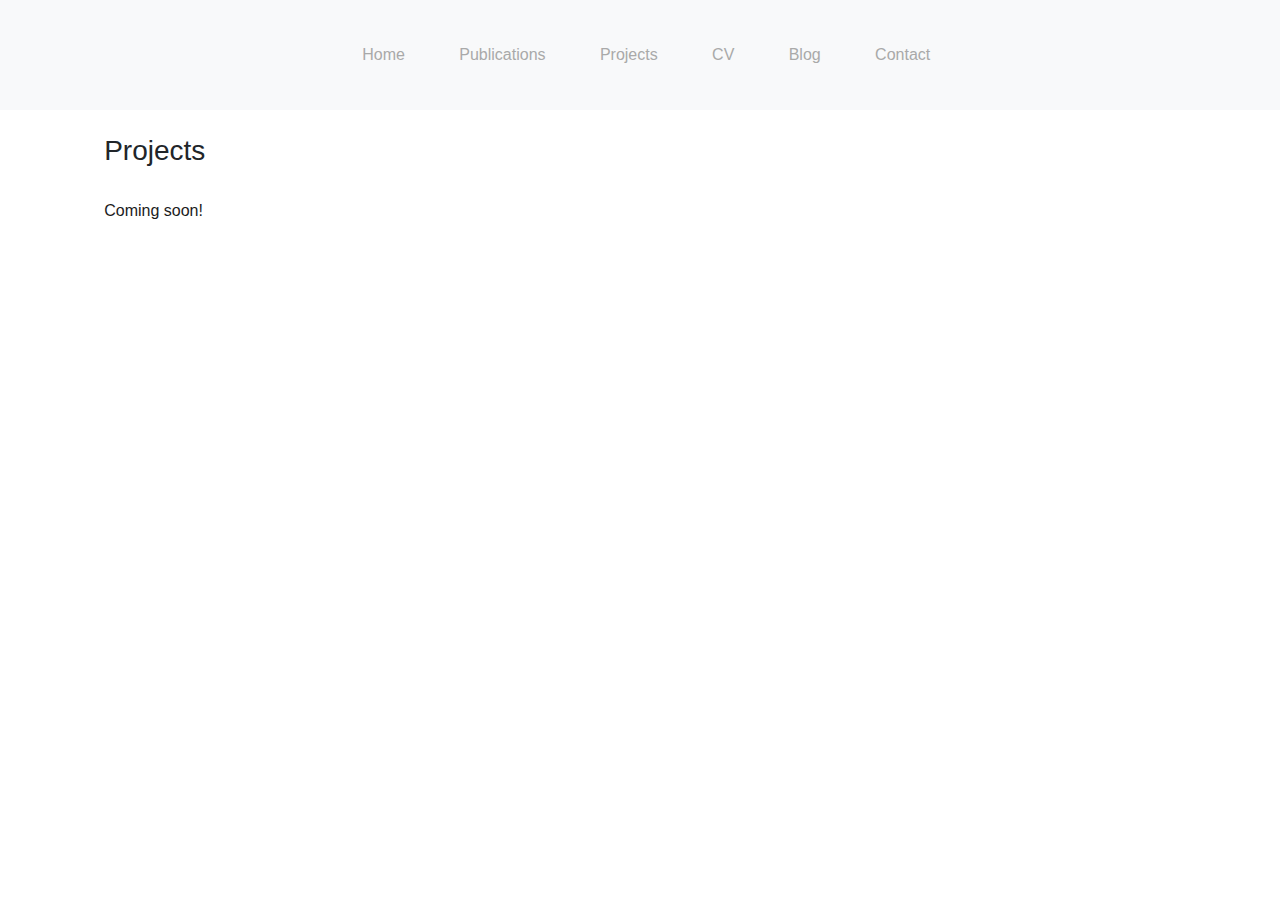
==== projects.html @ d037583e "updating the email link" ====
<!DOCTYPE html>
<html lang="en">
<head>
    <meta charset="UTF-8">
    <meta name="viewport" content="width=device-width, initial-scale=1.0">
    <title>Seyi Olojo</title>

    <!-- bootstrap css file-->
    <link rel="stylesheet" href="./css/bootstrap.min.css">

    <!-- font awesome icons-->
    <link rel="stylesheet" href="./css/all.min.css">

    <!-- custom css file-->
    <link rel="stylesheet" href="./css/style.css">
</head>

<body>
    

    <!--============================= start header area ================-->

    <header class="header_area"> 
        <div class="main-menu">
            <nav class="navbar navbar-expand-lg navbar-light bg-light">
                <div class="container-fluid">
                  <button class="navbar-toggler" type="button" data-bs-toggle="collapse" data-bs-target="#navbarNav" aria-controls="navbarNav" aria-expanded="false" aria-label="Toggle navigation">
                    <span class="navbar-toggler-icon"></span>
                  </button>
                  <div class="collapse navbar-collapse" id="navbarNav">
                      <div class="mr-auto"></div>
                    <ul class="navbar-nav">
                      <li class="nav-item">
                        <a class="nav-link active" onclick="document.location='./index.html'">Home</a>
                      </li>
                      <li class="nav-item">
                        <a class="nav-link" onclick="document.location='./publications.html'">Publications</a>
                      </li>
                      <li class="nav-item">
                        <a class="nav-link" onclick="document.location='./projects.html'">Projects</a>
                      </li>
                      <li class="nav-item">
                        <a class="nav-link" href="https://drive.google.com/file/d/17W1AE-tTvHq6ByczgFZAQND7NkQcTjFt/view?usp=sharing">CV</a>
                      </li>
                      <li class="nav-item">
                        <a class="nav-link" href="https://medium.com/me/stories/public">Blog</a>
                      </li>
                      <li class="nav-item">
                        <a class="nav-link" href="mailto: oolojo@berkeley.com">Contact</a>
                      </li>
                    </ul>
                  </div>
                </div>
              </nav>
        </div>

    </header>

    

    <!--============================= end header area ===============================-->

    <!-- ============================= starting Body area ===========================-->

    <main class="site-main">

    <section class="site-body">
        <div class="container">
            <h3 class="name-header">
                Projects
                    </h3>
                    <p class="para">
                        Coming soon! 
                    </p>
                    
                </div>
            </div>
            </div>
        </div>
    </section>
    </main>

    <!-- ============================= ending body area  ============================-->

<!--  Jquery js file-->
<script src="./js/jquery.3.5.1.js"></script>
<!-- bootstrap js file-->
<script src="./js/bootstrap.min.js"></script>
    
</body>
</html>
---- css/style.css ----
/* import fonts from fonts.css file */
@import url(./font.css);

/* start navigation */ 

.header_area .main-menu .navbar .navbar-brand{
    padding: 0 2rem 0 5rem;
}

.header_area .main-menu .navbar{
    padding: 1rem 20rem;
}

.header_area .main-menu .nav-item .nav-link{
    padding: 1.7rem;
    font-weight: 400;
    color: darkgray;
}

.header_area .main-menu .navbar-nav a:hover{
    background: #201adb;
    -webkit-background-clip: text;
    -webkit-text-fill-color: transparent;
    background-clip: text;
}

.site-main .site-body{
    background-image:url(../img/Screen\ Shot\ 2020-12-15\ at\ 6.41.04\ PM.png) no-repeat 0% 50%;
}

.site-main .site-body h5{
    padding-top: 35%;
    
}

.site-main .site-body .para{
    padding: 0.5rem;
    padding-left: 1.2rem;
    padding-top: 1.3rem;
    padding-right: 2.9rem;
    font-weight: 400;
    color: rgb(27, 27, 27);
}

/* end navigation */ 

.para{
    padding-top: 1.2rem;
    line-height: 1.8rem;
}

img{
    margin-top: 7rem;
    margin-left: 9rem;

}

.name-header{
    padding-left: 1.2rem;
    padding-top: 1.5rem;
}
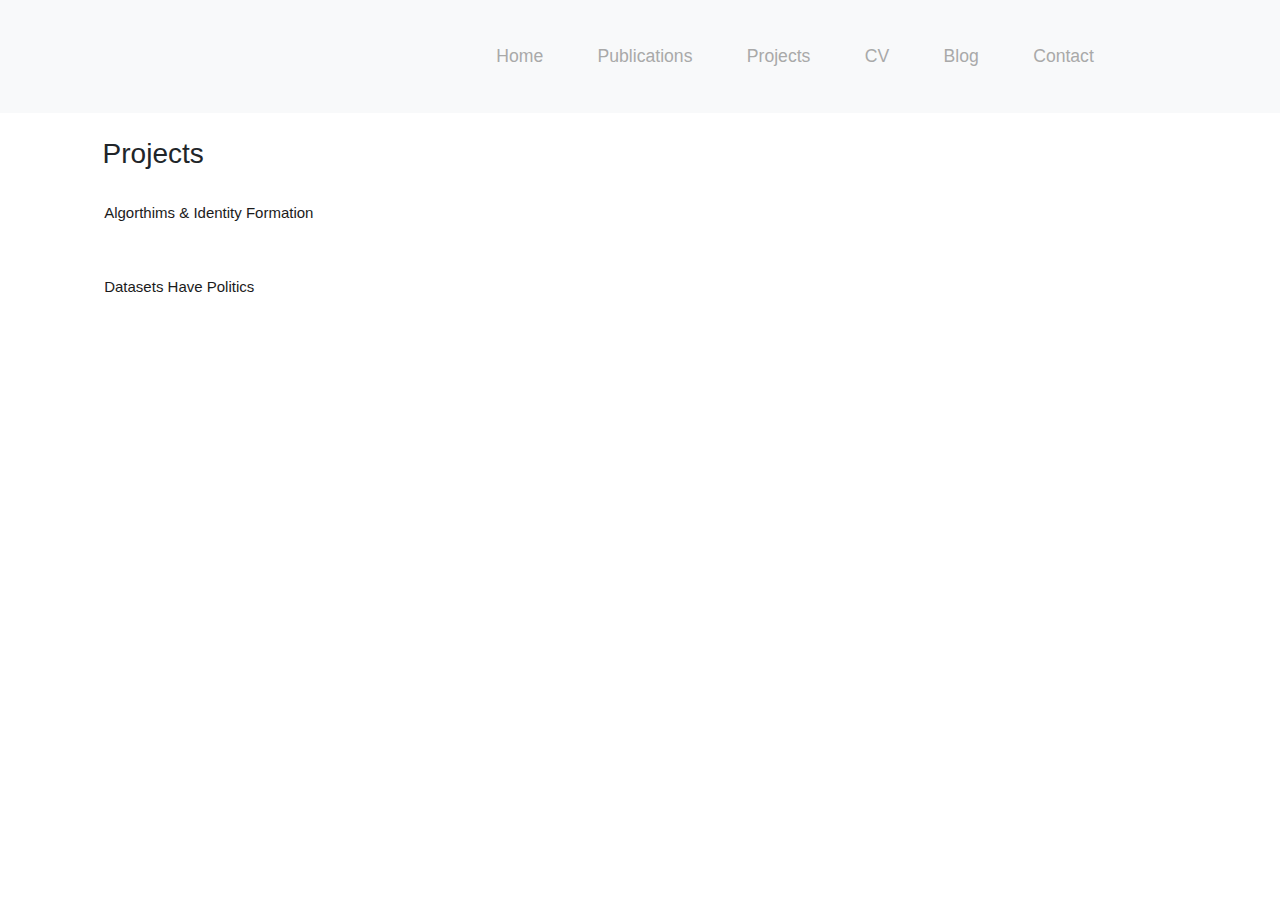
==== commit 325c2e95: "Dec 2021 updates" ====
--- a/projects.html
+++ b/projects.html
@@ -70,8 +70,12 @@
                 Projects
                     </h3>
                     <p class="para">
-                        Coming soon! 
+                        Algorthims & Identity Formation
                     </p>
+
+                    <p class="para">
+                      Datasets Have Politics 
+                  </p>
                     
                 </div>
             </div>
--- a/css/style.css
+++ b/css/style.css
@@ -8,7 +8,7 @@
 }
 
 .header_area .main-menu .navbar{
-    padding: 1rem 20rem;
+    padding: 1rem 9rem;
 }
 
 .header_area .main-menu .nav-item .nav-link{
@@ -18,7 +18,7 @@
 }
 
 .header_area .main-menu .navbar-nav a:hover{
-    background: #201adb;
+    background: #4689ee;
     -webkit-background-clip: text;
     -webkit-text-fill-color: transparent;
     background-clip: text;
@@ -47,15 +47,27 @@
 .para{
     padding-top: 1.2rem;
     line-height: 1.8rem;
+    margin-top: 0.3rem;
+    font-size: 15px;
 }
 
 img{
-    margin-top: 7rem;
-    margin-left: 9rem;
+    margin-top: 2rem;
+    margin-left: 6.8rem;
 
 }
 
 .name-header{
-    padding-left: 1.2rem;
+    padding-left: 1.1rem;
     padding-top: 1.5rem;
+}
+
+.main-menu{
+    font-size: 1.1rem; 
+}
+
+.navbar-brand{
+    font-size: 2.6rem;
+    margin-right: 0;
+    color: darkgray;
 }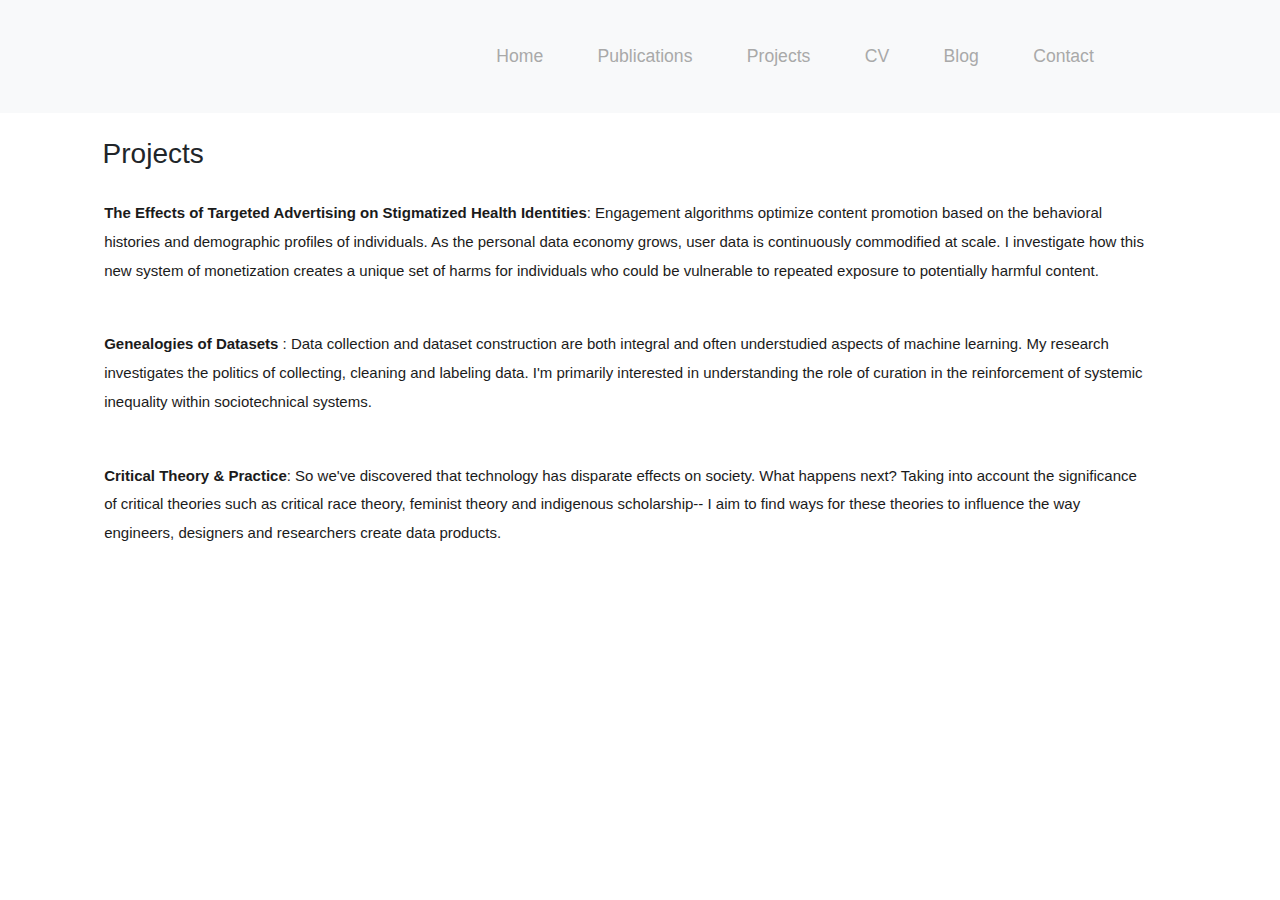
==== commit 1ebb7045: "december 2022 updates" ====
--- a/projects.html
+++ b/projects.html
@@ -70,12 +70,27 @@
                 Projects
                     </h3>
                     <p class="para">
-                        Algorthims & Identity Formation
+                        <b>The Effects of Targeted Advertising on Stigmatized Health Identities</b>: 
+                        Engagement algorithms optimize content promotion based on the behavioral histories 
+                        and demographic profiles of individuals. As the personal data economy grows, user data is continuously 
+                        commodified at scale. I investigate how this new system of monetization creates a unique set of harms for individuals
+                        who could be vulnerable to repeated exposure to potentially harmful content.
                     </p>
 
                     <p class="para">
-                      Datasets Have Politics 
+                      <b>Genealogies of Datasets </b>:
+                      Data collection and dataset construction are both integral and often understudied aspects of machine learning. 
+                      My research investigates the politics of collecting, cleaning and labeling data. I'm primarily interested in understanding
+                      the role of curation in the reinforcement of systemic inequality within sociotechnical systems. 
                   </p>
+
+                  <p class="para">
+                    <b>Critical Theory & Practice</b>:
+                    So we've discovered that technology has disparate effects on society. What happens next? 
+                    Taking into account the significance of critical theories such as
+                    critical race theory, feminist theory and indigenous scholarship-- I aim to find ways for these theories to influence
+                    the way engineers, designers and researchers create data products. 
+                </p>
                     
                 </div>
             </div>
--- a/css/style.css
+++ b/css/style.css
@@ -62,6 +62,13 @@
     padding-top: 1.5rem;
 }
 
+.subsection{
+    padding-left: 1.1rem;
+    padding-top: 1.5rem;
+    font-size: 10px;
+}
+
+
 .main-menu{
     font-size: 1.1rem; 
 }
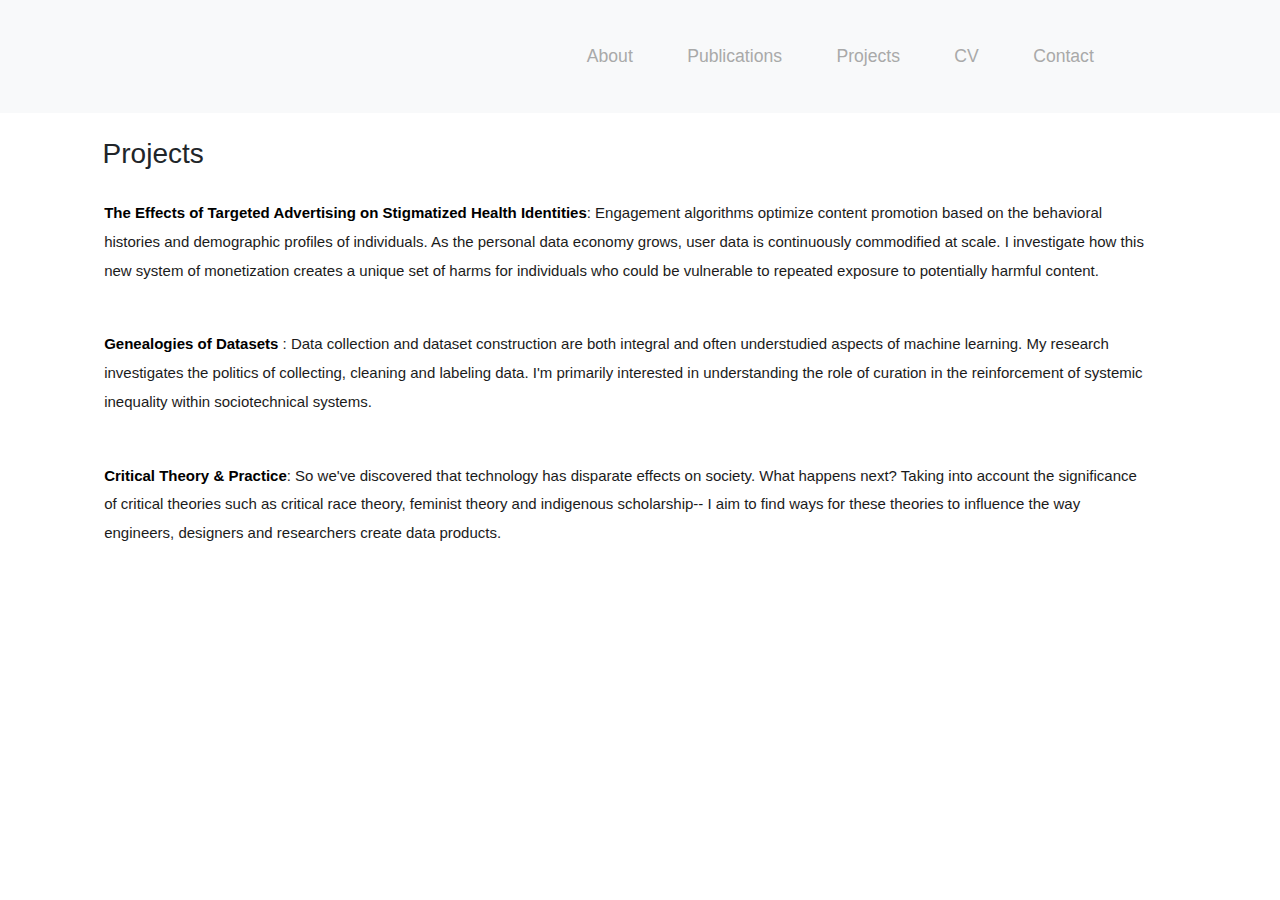
==== commit 3b9c2733: "December 2021 updates" ====
--- a/projects.html
+++ b/projects.html
@@ -31,7 +31,7 @@
                       <div class="mr-auto"></div>
                     <ul class="navbar-nav">
                       <li class="nav-item">
-                        <a class="nav-link active" onclick="document.location='./index.html'">Home</a>
+                        <a class="nav-link active" onclick="document.location='./index.html'">About</a>
                       </li>
                       <li class="nav-item">
                         <a class="nav-link" onclick="document.location='./publications.html'">Publications</a>
@@ -40,11 +40,11 @@
                         <a class="nav-link" onclick="document.location='./projects.html'">Projects</a>
                       </li>
                       <li class="nav-item">
-                        <a class="nav-link" href="https://drive.google.com/file/d/17W1AE-tTvHq6ByczgFZAQND7NkQcTjFt/view?usp=sharing">CV</a>
+                        <a class="nav-link" href="https://drive.google.com/file/d/1xoXPfDc7nIl7c3OMnM_DOINcH-KSHTxxUFACqJ8wyhU/view" target="_blank" rel="noopener noreferrer">CV</a>
                       </li>
-                      <li class="nav-item">
+                      <!-- <li class="nav-item">
                         <a class="nav-link" href="https://medium.com/me/stories/public">Blog</a>
-                      </li>
+                      </li> -->
                       <li class="nav-item">
                         <a class="nav-link" href="mailto: oolojo@berkeley.com">Contact</a>
                       </li>
@@ -69,7 +69,7 @@
             <h3 class="name-header">
                 Projects
                     </h3>
-                    <p class="para">
+                    <p class="para" class="a">
                         <b>The Effects of Targeted Advertising on Stigmatized Health Identities</b>: 
                         Engagement algorithms optimize content promotion based on the behavioral histories 
                         and demographic profiles of individuals. As the personal data economy grows, user data is continuously 
@@ -78,7 +78,7 @@
                     </p>
 
                     <p class="para">
-                      <b>Genealogies of Datasets </b>:
+                      <b> Genealogies of Datasets </b>:
                       Data collection and dataset construction are both integral and often understudied aspects of machine learning. 
                       My research investigates the politics of collecting, cleaning and labeling data. I'm primarily interested in understanding
                       the role of curation in the reinforcement of systemic inequality within sociotechnical systems. 
--- a/css/style.css
+++ b/css/style.css
@@ -53,7 +53,7 @@
 
 img{
     margin-top: 2rem;
-    margin-left: 6.8rem;
+    margin-left: 5.6rem;
 
 }
 
@@ -65,9 +65,9 @@
 .subsection{
     padding-left: 1.1rem;
     padding-top: 1.5rem;
-    font-size: 10px;
+    font-size: 23px;
+    color: rgb(75, 74, 74);
 }
-
 
 .main-menu{
     font-size: 1.1rem; 
@@ -77,4 +77,20 @@
     font-size: 2.6rem;
     margin-right: 0;
     color: darkgray;
-}+}
+
+b {
+    text-decoration: none;
+    color: black;
+  }
+  b:hover {
+    font-weight: 800;
+    color: #4689ee;
+  }
+
+.twitter {
+    padding-left: 0rem;
+    padding-top: 0rem;
+    margin-top: 1.5rem;
+    margin-left: 5.2rem;
+  }
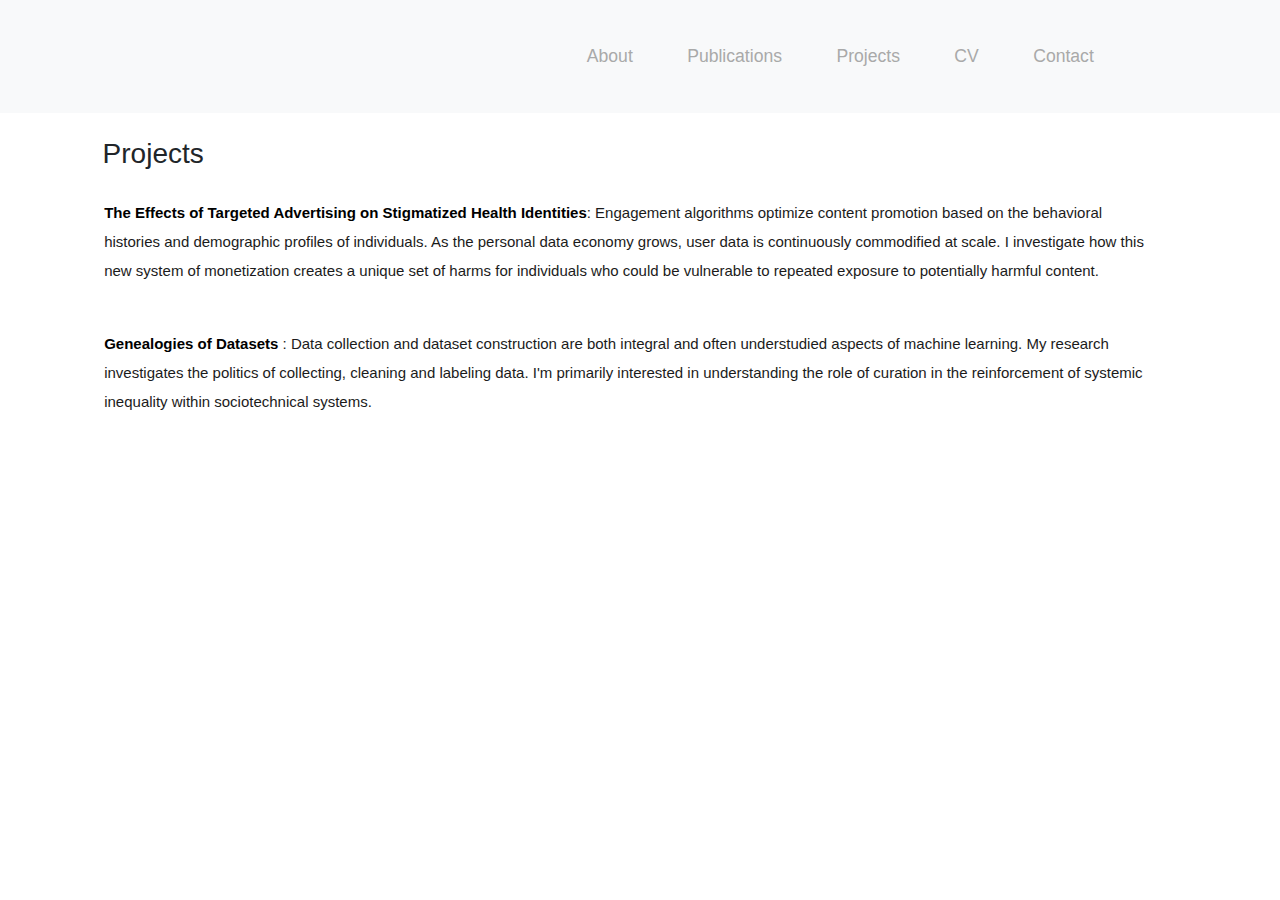
==== commit e1807a45: "Feb 2022 updates" ====
--- a/projects.html
+++ b/projects.html
@@ -83,14 +83,6 @@
                       My research investigates the politics of collecting, cleaning and labeling data. I'm primarily interested in understanding
                       the role of curation in the reinforcement of systemic inequality within sociotechnical systems. 
                   </p>
-
-                  <p class="para">
-                    <b>Critical Theory & Practice</b>:
-                    So we've discovered that technology has disparate effects on society. What happens next? 
-                    Taking into account the significance of critical theories such as
-                    critical race theory, feminist theory and indigenous scholarship-- I aim to find ways for these theories to influence
-                    the way engineers, designers and researchers create data products. 
-                </p>
                     
                 </div>
             </div>
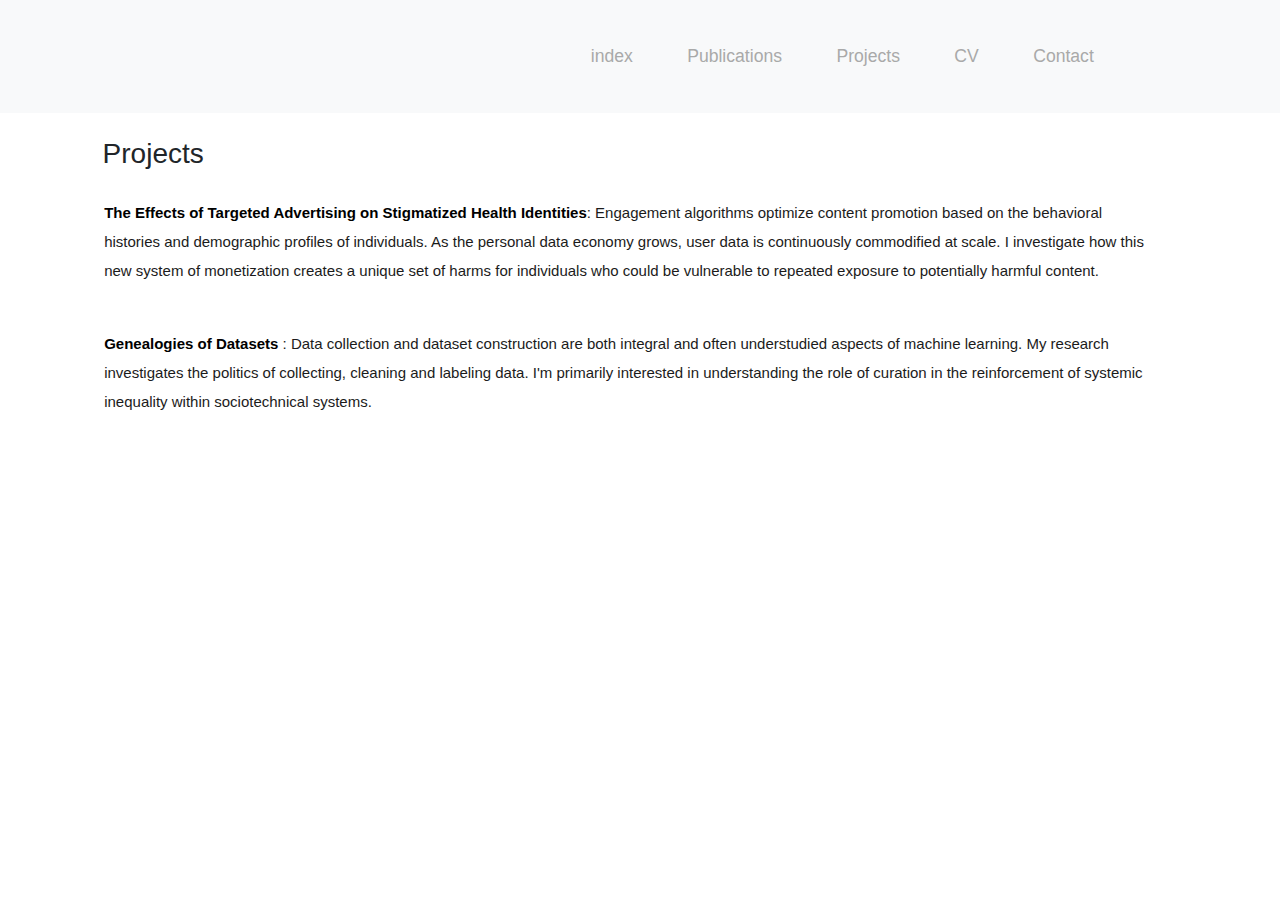
==== commit 5cbada03: "updating language on about page" ====
--- a/projects.html
+++ b/projects.html
@@ -31,7 +31,7 @@
                       <div class="mr-auto"></div>
                     <ul class="navbar-nav">
                       <li class="nav-item">
-                        <a class="nav-link active" onclick="document.location='./index.html'">About</a>
+                        <a class="nav-link active" onclick="document.location='./index.html'">index</a>
                       </li>
                       <li class="nav-item">
                         <a class="nav-link" onclick="document.location='./publications.html'">Publications</a>
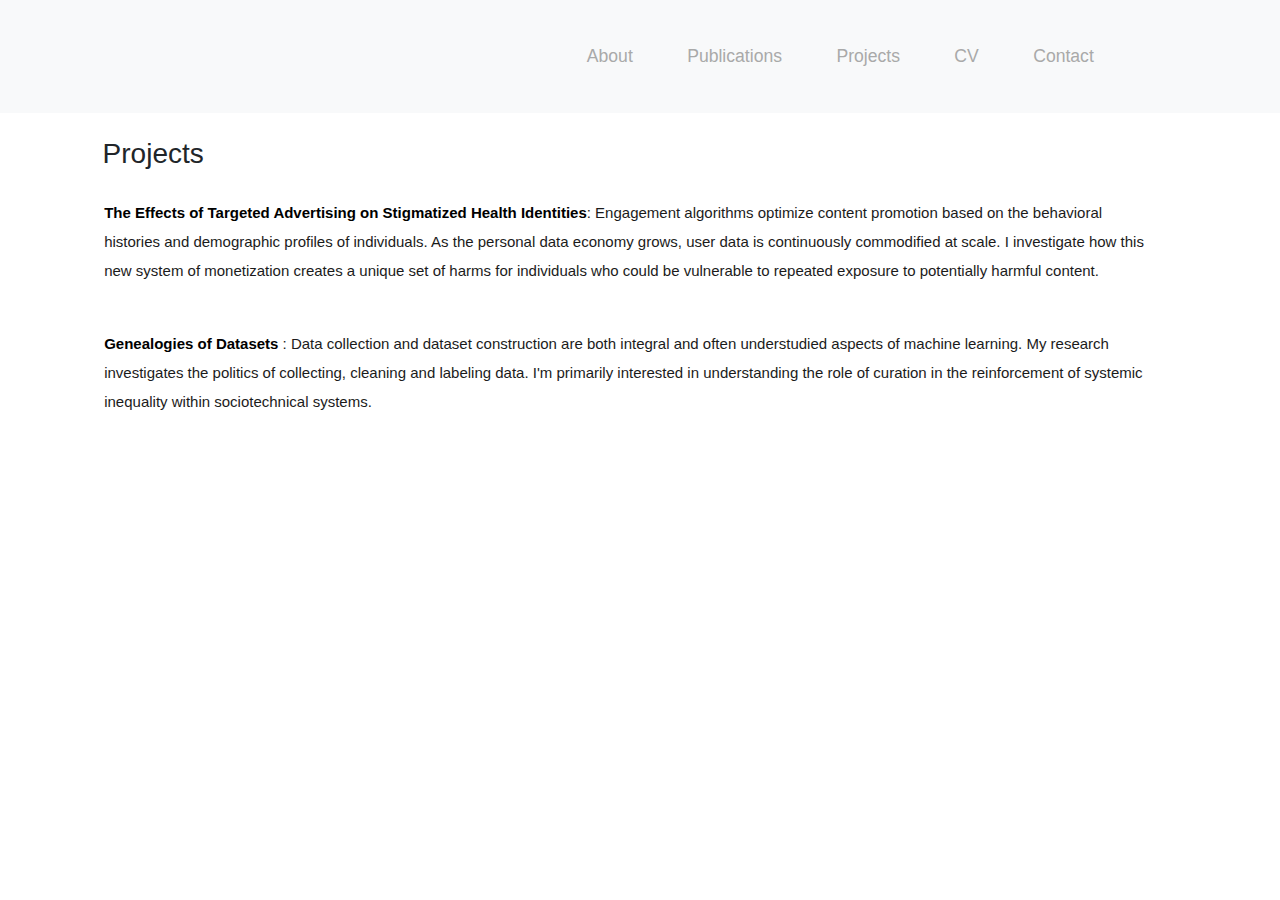
==== commit 374b4dc2: "more changes" ====
--- a/projects.html
+++ b/projects.html
@@ -31,7 +31,7 @@
                       <div class="mr-auto"></div>
                     <ul class="navbar-nav">
                       <li class="nav-item">
-                        <a class="nav-link active" onclick="document.location='./index.html'">index</a>
+                        <a class="nav-link active" onclick="document.location='./index.html'">About</a>
                       </li>
                       <li class="nav-item">
                         <a class="nav-link" onclick="document.location='./publications.html'">Publications</a>
